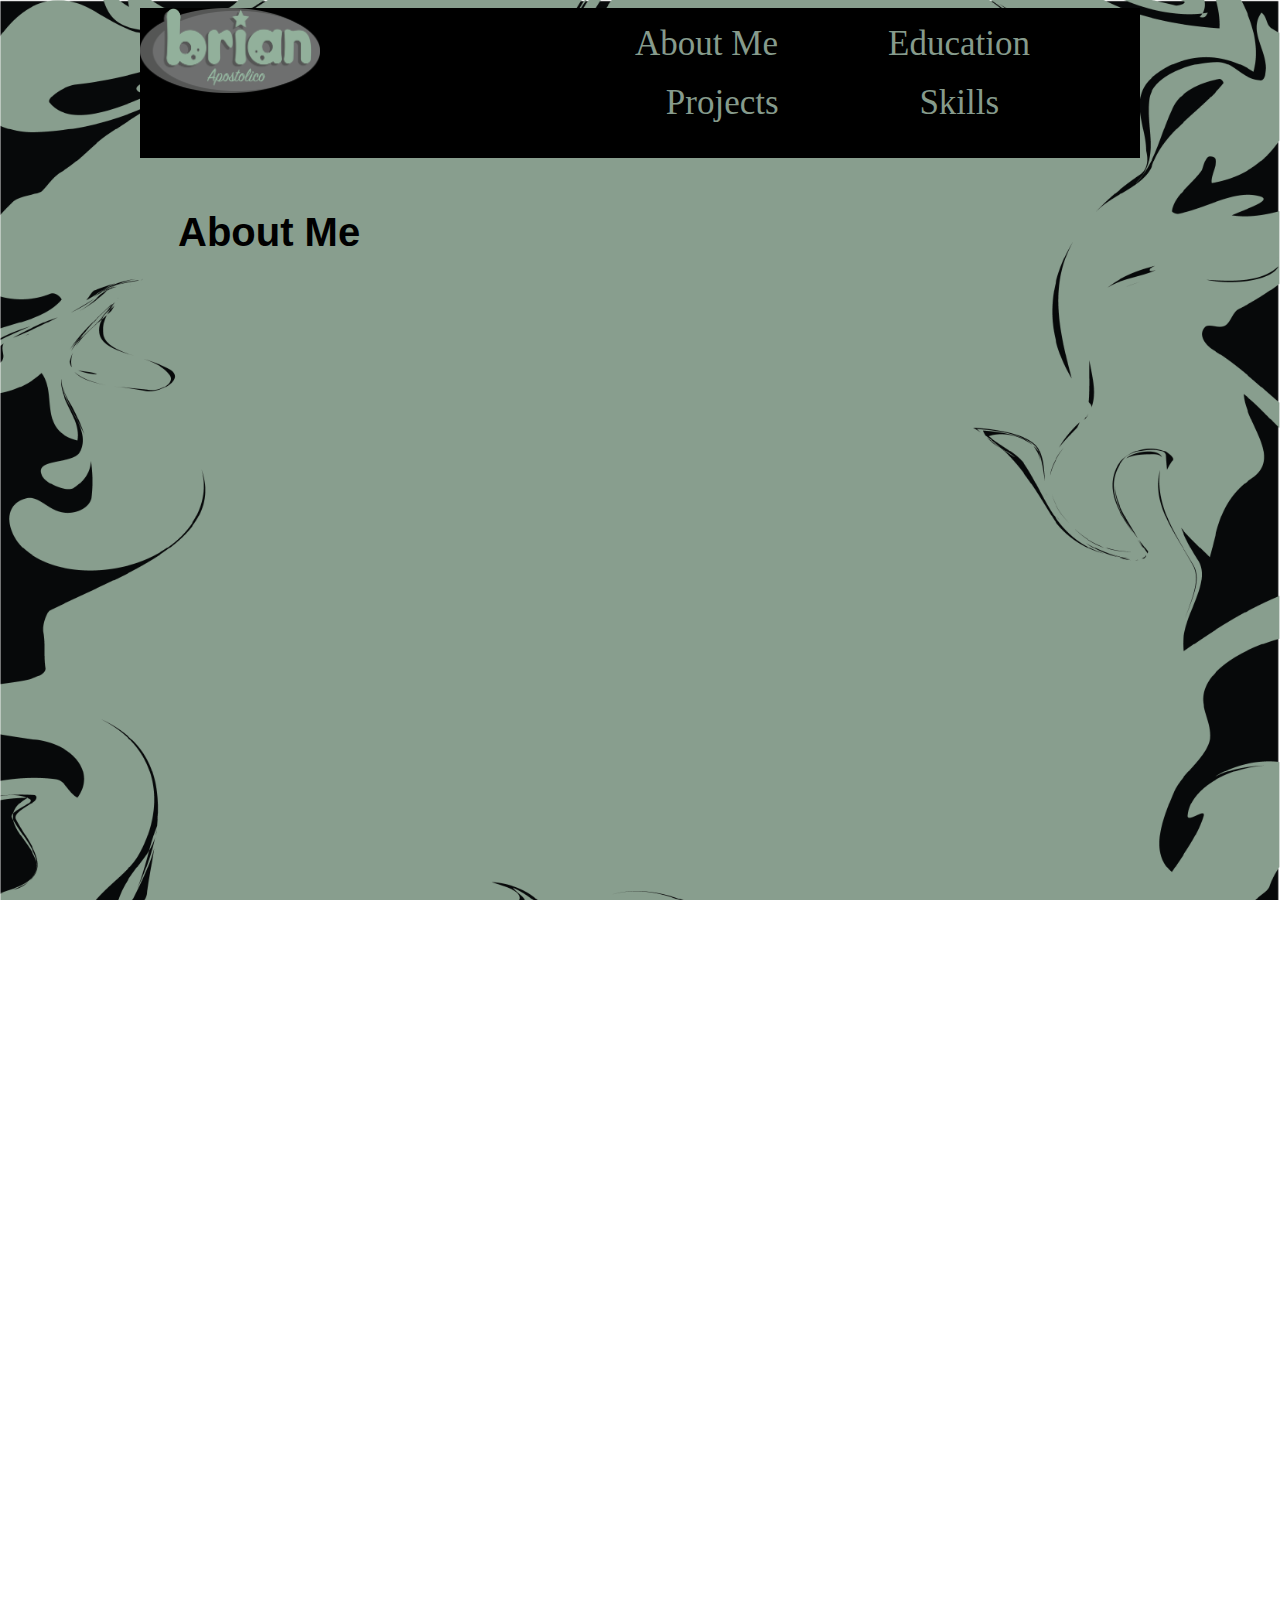
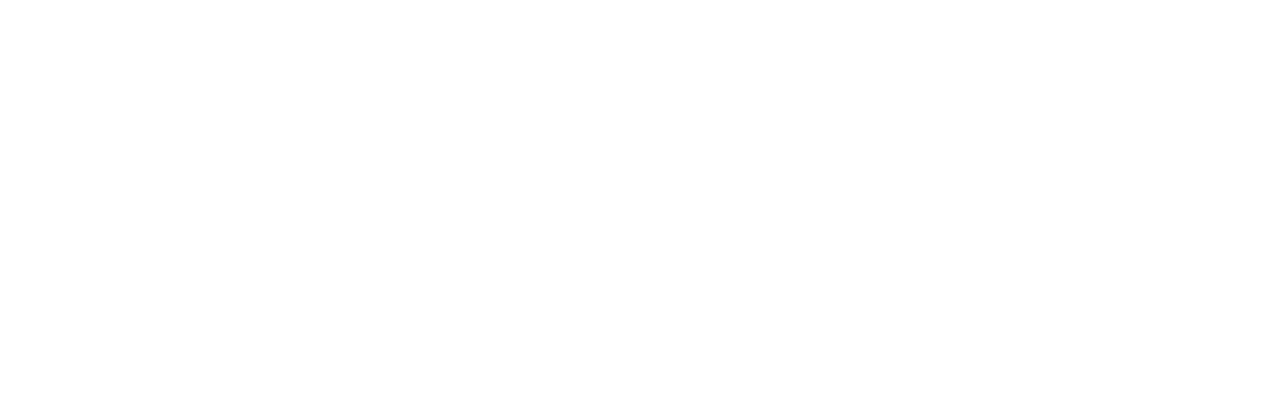
==== about.html @ cbbb0172 "secondpage" ====
<!DOCTYPE html>
<html lang="en">
<head>
    <meta charset="UTF-8">
    <meta http-equiv="X-UA-Compatible" content="IE=edge">
    <meta name="viewport" content="width=device-width, initial-scale=1.0">
    <title>About Me</title>
    <link rel="stylesheet" href="aboutstyle.css" type="text/css">
</head>
<body>
<!-- beginning of main container -->
<div id="main-container"> 
   
    <div id="body">
        <a href="index.html"><img src="images/logo.png" alt="brian_logo" height="85" width="180"></a>
    </div>
<div id="flex-container">
    <ul id="nav">
    <li class="fancy-nav">About Me</li>
    <li class="fancy-nav">Education</li>
    <li class="fancy-nav">Projects</li>
    <li class="fancy-nav">Skills</li>
    </ul>
</div>

<h1 style="font-family: Verdana, Geneva, Tahoma, sans-serif;">About Me</h1>

</div>
<!-- end of main container -->
</body>
</html>
---- aboutstyle.css ----
#main-container {
    position: absolute;
    left: 0;
    right: 0;
    margin-left: auto;
    margin-right: auto;
    width: 1000px;
    height: 2000px;
  }
  
  #body {
    background-color: #000000;
    height: 150px;
    width: 1000px;
    position: absolute; 
    left: 0; 
    right: 0; 
    margin-left: auto; 
    margin-right: auto; 
    margin-bottom: 100px;
    background-color: rgb(0, 0, 0);
  /* this is the bar on top of page */
  }
  
  body {
    background-image: url('images/back-image.png');
    background-size: cover;
    background-attachment: fixed;
    background-position-x: center;
    /* this covers the entire page */
  }
  
  img {
    height: 85px;
    width: 180px;
  }
  
  #flex-container {
    position: absolute;
    width: 550px;
    height: 150px;
    /* display: flex; */
    justify-content: flex-start;
    color: aliceblue;
    /* background-color: bisque; */
    left: 400px;
  }
  #nav{
    display: flex;
    flex-flow: row wrap;
    /* background-color: cadetblue; */
    justify-content: space-evenly;
  }
  
  li {
    list-style-type: none;
    color: #869b8c;
  }
  .fancy-nav {
    font-size: 35px;
    padding-right: 55px;
    padding-bottom: 19px;
    padding-left: 50px;
    /* background-color: #869b8c; */
  }
  
  h1 {
    padding-top: 175px;
    padding-left: 38px;
    font-size: 40px;
  }
  
  h2 {
    padding-left: 50px;
  }
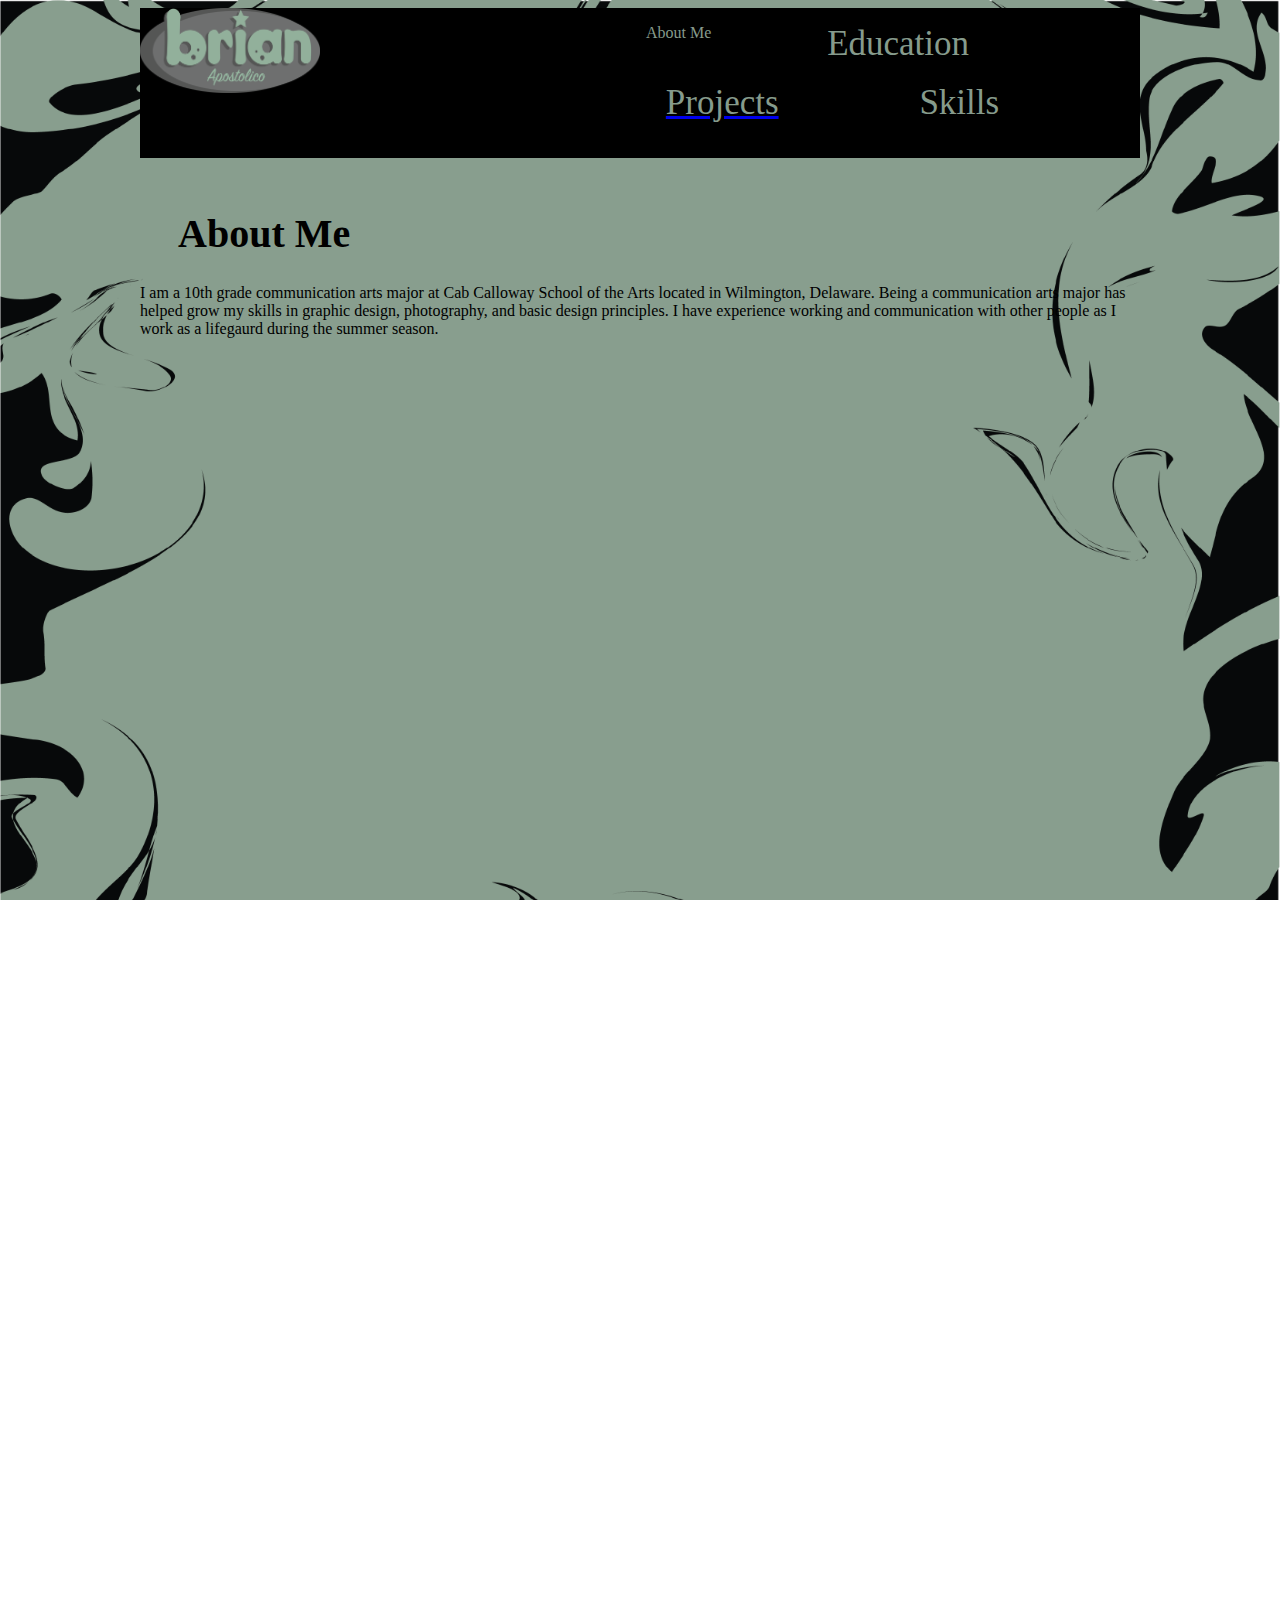
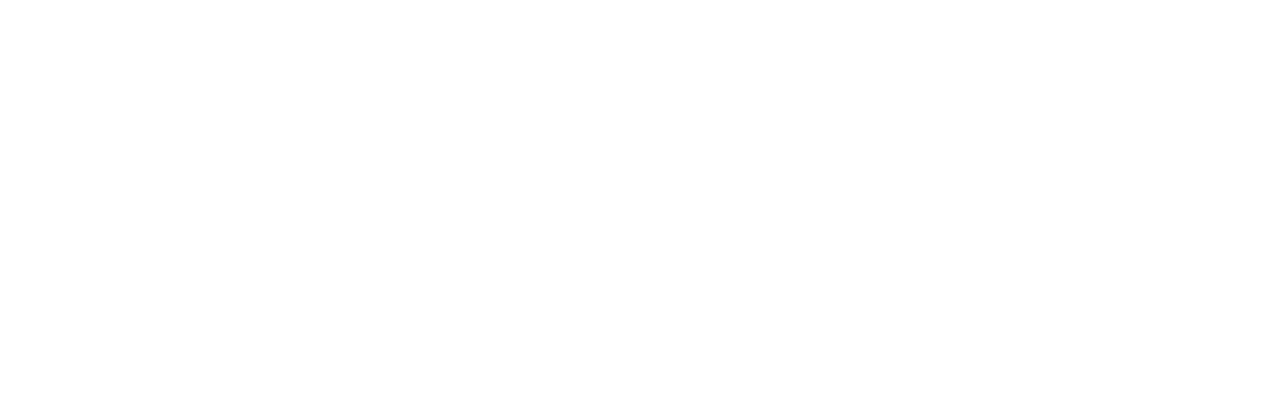
==== commit c0b27717: "navigation changes" ====
--- a/about.html
+++ b/about.html
@@ -16,14 +16,18 @@
     </div>
 <div id="flex-container">
     <ul id="nav">
-    <li class="fancy-nav">About Me</li>
+    <li class="gray-nav">About Me</li>
     <li class="fancy-nav">Education</li>
-    <li class="fancy-nav">Projects</li>
+    <a href="project.html"><li class="fancy-nav">Projects</li></a>
     <li class="fancy-nav">Skills</li>
     </ul>
 </div>
 
-<h1 style="font-family: Verdana, Geneva, Tahoma, sans-serif;">About Me</h1>
+<h1>About Me</h1>
+<p>I am a 10th grade communication arts major at Cab Calloway School of the Arts located in Wilmington, Delaware. 
+    Being a communication arts major has helped grow my skills in graphic design, photography, and basic design principles. 
+    I have experience working and communication with other people as I work as a lifegaurd during the summer season. </p>
+
 
 </div>
 <!-- end of main container -->
